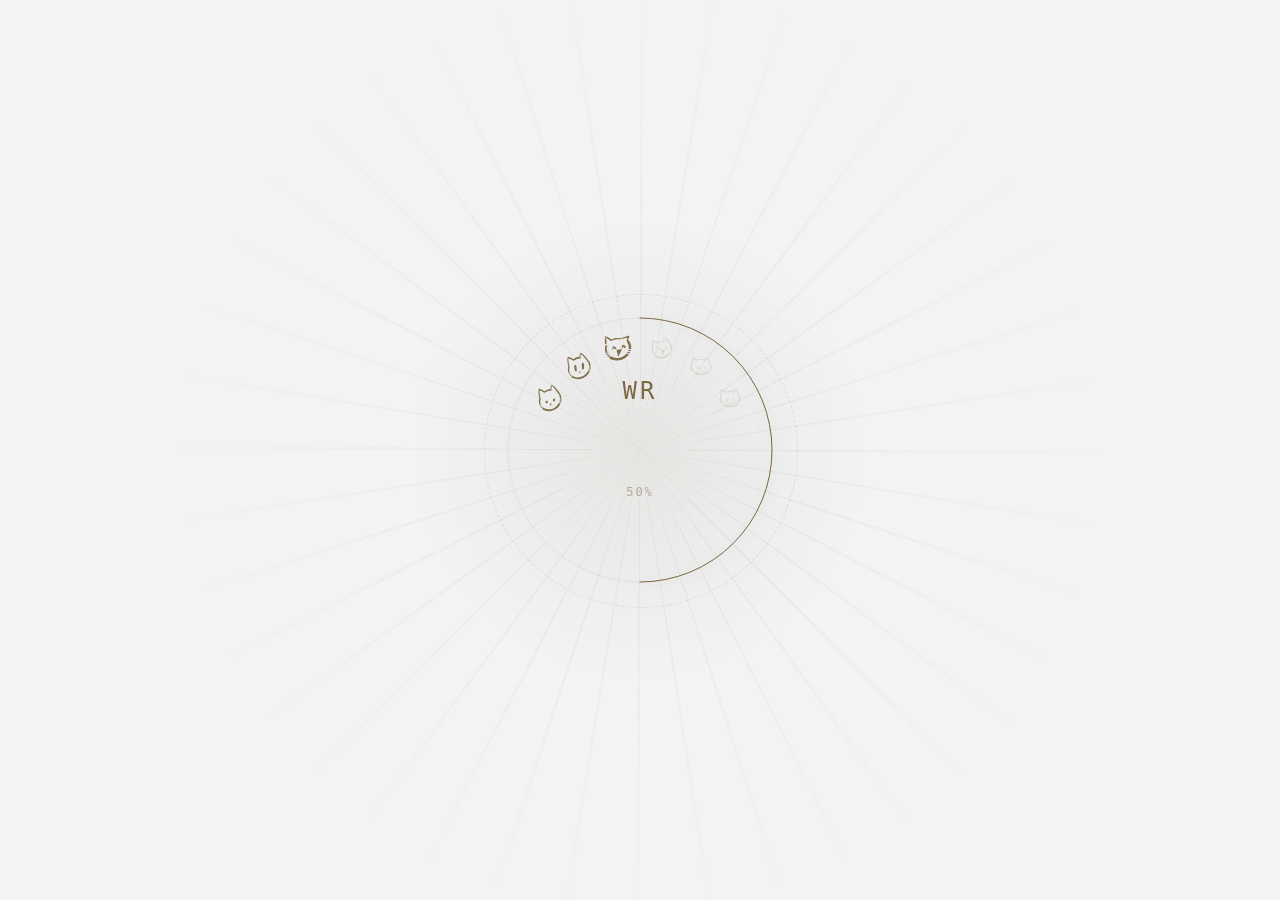
==== index.html @ 6a5df36d "fix(interact): rebuild the interaction zone around a claim, not a gimmick User verdict on v1: even a" ====
<!doctype html>
<html lang="zh-CN">
  <head>
    <meta charset="UTF-8" />
    <link rel="icon" type="image/svg+xml" href="/wr-portfolio/favicon.svg" />
    <meta name="viewport" content="width=device-width, initial-scale=1.0" />
    <title>王然 · 作品集｜把空间问题转译成能决策的信息</title>
    <meta name="description" content="王然，大连理工大学建筑学 2027 届。以建筑学训练为底，用数据、可视化与结构化表达，把复杂的空间与商业问题转译成能被决策、被验收的结论。含全国适老化设计竞赛铜奖、商圈业态分析与设计转译实践。" />
    <meta name="author" content="王然 Wang Ran" />
    <meta property="og:type" content="website" />
    <meta property="og:site_name" content="王然 · 作品集" />
    <meta property="og:title" content="王然 · 作品集｜把空间问题转译成能决策的信息" />
    <meta property="og:description" content="以建筑学训练为底，用数据与结构化表达，把复杂的空间与商业问题转译成能被决策、被验收的结论。" />
    <meta property="og:url" content="https://wr-create.github.io/wr-portfolio/" />
    <meta name="twitter:card" content="summary" />
    <meta name="theme-color" content="#0d0d0d" />
    <!-- 20260922 perf: self-hosted fonts, no third-party render-blocking request -->
    <link rel="stylesheet" href="/wr-portfolio/fonts/fonts.css" />
    <link rel="preload" href="/wr-portfolio/fonts/inter-latin.woff2" as="font" type="font/woff2" crossorigin />
    <link rel="preload" href="/wr-portfolio/fonts/jetbrains-mono-latin.woff2" as="font" type="font/woff2" crossorigin />
  <script>
    /* 20260923 theme: 首屏前定主题，避免浅色用户看到一闪的深色 */
    (function () {
      try {
        var t = localStorage.getItem("wr-theme");
        if (t !== "light" && t !== "dark") {
          t = (window.matchMedia && matchMedia("(prefers-color-scheme: light)").matches) ? "light" : "dark";
        }
        document.documentElement.dataset.theme = t;
      } catch (e) { document.documentElement.dataset.theme = "dark"; }
    })();
  </script>
  <style>
    /* ===== 20260923 加载页：六只手稿猫当加载动画（V3 上弧 + B 退场） ===== */
    #loading-cats { position: absolute; left: 50%; top: 50%; width: 0; height: 0; z-index: 2; pointer-events: none; }
    .ld-cat { position: absolute; width: 28px; height: 28px; color: var(--ld-accent); opacity: .15;
      transform: translate(-50%, -50%) scale(.8);
      transition: opacity .5s ease, transform .5s cubic-bezier(.22, 1, .36, 1); }
    .ld-cat svg { width: 100%; height: 100%; display: block; overflow: visible; }
    .ld-cat.lit { opacity: .95; transform: translate(-50%, -50%) scale(1); }
    /* B：Start 出现前六只先退场，避开「整列重新居中把 WR 抬进猫的位置」 */
    #loading-cats.out .ld-cat { opacity: 0; transform: translate(-50%, -50%) scale(.55) translateY(-8px); transition-duration: .42s; }
    @media (prefers-reduced-motion: reduce) {
      .ld-cat, #loading-cats.out .ld-cat { transition: opacity .2s linear; transform: translate(-50%, -50%); }
    }
    :root, [data-theme="dark"] { --ld-bg: #0d0d0d; --ld-accent: var(--ld-accent); --ld-a: 183,171,152; }
    [data-theme="light"] { --ld-bg: #f2f3f5; --ld-accent: #7d6a45; --ld-a: 125,106,69; }
    #loading-screen {
      position: fixed; top: 0; left: 0; width: 100%; height: 100%;
      background: var(--ld-bg); z-index: 999999;
      display: flex; align-items: center; justify-content: center;
      cursor: auto;
    }
    #loading-inner {
      position: relative; display: flex; flex-direction: column;
      align-items: center; justify-content: center;
    }
    #loading-ring {
      position: absolute; top: 50%; left: 50%;
      transform: translate(-50%, -50%); pointer-events: none;
    }
    #loading-logo {
      font-family: "JetBrains Mono", monospace;
      font-size: 1.5rem; font-weight: 500;
      color: var(--ld-accent); letter-spacing: 3px;
      margin-bottom: 80px;
    }
    #loading-percent {
      font-family: "JetBrains Mono", monospace;
      font-size: 0.75rem; color: rgba(var(--ld-a),0.5);
      letter-spacing: 2px; margin-bottom: 24px;
    }
    #loading-start {
      background: transparent; border: 1px solid rgba(var(--ld-a),0.3);
      color: var(--ld-accent); padding: 12px 40px; border-radius: 4px;
      font-size: 0.8rem; font-family: "JetBrains Mono", monospace;
      letter-spacing: 3px; cursor: pointer; text-transform: uppercase;
      transition: all 0.3s;
    }
    #loading-start:hover {
      background: rgba(var(--ld-a),0.1); border-color: var(--ld-accent);
    }
    /* ===== 20260923 光标：深色＝红外红点／浅色＝羽毛逗猫棒 ＋ 手稿猫猫头（四态） ===== */
    #custom-cursor, #custom-cursor-follower {
      position: fixed; left: 0; top: 0; width: 0; height: 0;
      pointer-events: none; will-change: transform; opacity: 0;
      transition: opacity .25s ease;
      --cur-color: #D8E0E8; --cur-glow: rgba(216, 224, 232, .5);
    }
    [data-theme="light"] #custom-cursor, [data-theme="light"] #custom-cursor-follower {
      --cur-color: #33383D; --cur-glow: rgba(255, 255, 255, .55);
    }
    #custom-cursor { z-index: 10000000; }
    #custom-cursor-follower { z-index: 9999999; }
    .cur-in { position: absolute; left: 0; top: 0; transition: transform .28s cubic-bezier(.22, 1, .36, 1); }
    #custom-cursor-follower .cur-in.hov { transform: scale(1.32); }
    #custom-cursor .cur-in.hov { transform: scale(1.12); }
    .cur-svg { display: block; overflow: visible; color: var(--cur-color);
      filter: drop-shadow(0 0 6px var(--cur-glow)); }
    #custom-cursor.on, #custom-cursor-follower.on { opacity: 1; }
    .cat-face .eyes-squint, .cat-face .eyes-blink, .cat-face .eyes-droop,
    .cat-face .m-happy, .cat-face .m-scrunch { display: none; }
    .cat-face .blush { stroke: none; }
    .cat-face.squint .eyes-open, .cat-face.blink .eyes-open,
    .cat-face.pout .eyes-open, .cat-face.droop .eyes-open { display: none; }
    .cat-face.squint .eyes-squint, .cat-face.squint .m-happy,
    .cat-face.blink .eyes-blink, .cat-face.blink .m-scrunch,
    .cat-face.pout .eyes-blink, .cat-face.pout .m-scrunch,
    .cat-face.droop .eyes-droop { display: block; }
    .cat-face.squint .m-idle, .cat-face.blink .m-idle, .cat-face.pout .m-idle { display: none; }
    .cat-face.twitch .headcont { animation: catTwitch .55s ease-in-out 2; transform-box: fill-box; transform-origin: 50% 88%; }
    @keyframes catTwitch { 0%, 100% { transform: rotate(0); } 30% { transform: rotate(-3.4deg); } 65% { transform: rotate(2.6deg); } }
    @media (hover: none) and (pointer: coarse) {
      #custom-cursor, #custom-cursor-follower { display: none; }
    }
    #loading-rays {
      position: absolute; inset: 0; pointer-events: none;
      background: repeating-conic-gradient(from 0deg at 50% 50%, rgba(var(--ld-a),0.08) 0deg 0.6deg, transparent 0.6deg 9deg);
      -webkit-mask: radial-gradient(circle at 50% 50%, #000 0%, transparent 60%);
      mask: radial-gradient(circle at 50% 50%, #000 0%, transparent 60%);
      animation: loadingSpin 90s linear infinite;
    }
    #loading-glow {
      position: absolute; top: 50%; left: 50%; width: 540px; height: 540px;
      transform: translate(-50%, -50%); border-radius: 50%; pointer-events: none;
      background: radial-gradient(circle, rgba(var(--ld-a),0.10) 0%, transparent 60%);
    }
    #loading-orbit {
      position: absolute; top: 50%; left: 50%; width: 312px; height: 312px;
      margin: -156px 0 0 -156px; border-radius: 50%; pointer-events: none;
      border: 1px dashed rgba(var(--ld-a),0.16);
      animation: loadingSpin 46s linear infinite reverse;
    }
    @keyframes loadingSpin { to { transform: rotate(360deg); } }
    #loading-inner { z-index: 1; }
    #loading-ring { filter: drop-shadow(0 0 6px rgba(var(--ld-a),0.25)); }
    #loading-logo { animation: logoBreath 3.2s ease-in-out infinite; }
    @keyframes logoBreath { 0%,100% { opacity: .8; } 50% { opacity: 1; } }
  /* JS 在才隐藏原生光标：脚本挂了不会出现「没有光标」的死状态 */
  @media (hover: hover) and (pointer: fine) {
    html.js-cursor, html.js-cursor * { cursor: none !important; }
  }
</style>
  <script type="module" crossorigin src="/wr-portfolio/assets/index-CxlbbmEG.js"></script>
  <link rel="stylesheet" crossorigin href="/wr-portfolio/assets/index-DuBsWMbT.css">
</head>
  <body>
        <div id="custom-cursor"><span class="cur-in"><svg class="cur-svg w-dot" viewBox="0 0 16 16" width="21" height="21" fill="none" aria-hidden="true"><g class="ln" fill="none" stroke="currentColor" stroke-width="1.6" stroke-linecap="round" stroke-linejoin="round"><circle cx="8" cy="8" r="4.8" fill="#FF2D2D" stroke="none" opacity="0.16"></circle><circle cx="8" cy="8" r="2.6" fill="#FF2D2D" stroke="none"></circle><circle cx="8" cy="8" r="1.1" fill="#FFD9D4" stroke="none"></circle></g></svg><svg class="cur-svg w-feather" viewBox="0 0 32 32" width="21" height="21" fill="none" aria-hidden="true"><g class="ln" fill="none" stroke="currentColor" stroke-width="1.6" stroke-linecap="round" stroke-linejoin="round"><path d="M4.2 4.2C9.6 5.4 13.8 9.8 12.6 15.4C7 14.8 3.2 9.8 4.2 4.2Z"></path><path d="M5.4 6L11 13.4"></path><path d="M12.2 15L27.5 29.5" stroke-width="2.1"></path></g></svg></span></div>
  <div id="custom-cursor-follower"><span class="cur-in"><svg class="cur-svg cat-face" viewBox="0 0 40 40" width="41" height="41" fill="none" aria-hidden="true"><g class="ln" fill="none" stroke="currentColor" stroke-width="1.6" stroke-linecap="round" stroke-linejoin="round"><g class="headcont"><g transform="translate(20 20) scale(1.16) translate(-20 -20)"><g class="hd" stroke-width="2.3" stroke-linecap="butt"><path d="M4.64 23.34C3.62 17.60 3.72 12.90 4.55 8.70L5.15 8.35C7.70 9.90 10.00 11.40 11.75 12.55C14.30 10.60 17.00 9.20 19.55 8.55L21.55 4.25C25.60 5.80 30.20 8.60 32.55 12.45C34.20 14.30 35.20 16.50 34.80 18.71"></path><path d="M33.72 28.48A15.4 13.4 0 0 1 8.18 31.02"></path><g stroke-width="2.5"><path d="M36.00 20.18A16.2 14.2 0 0 1 36.14 23.64"></path><path d="M35.90 25.11A16.2 14.2 0 0 1 35.22 27.26"></path><path d="M6.56 30.35A16.2 14.2 0 0 1 5.23 28.18"></path><path d="M4.60 26.79A16.2 14.2 0 0 1 3.96 24.38"></path></g></g><g class="blush" fill="#F7BDB5" opacity=".8"><ellipse cx="12.00" cy="25.80" rx="2.10" ry="1.20" transform="rotate(-10 12 25.8)"></ellipse><ellipse cx="28.40" cy="22.50" rx="2.10" ry="1.20" transform="rotate(-10 28.4 22.5)"></ellipse></g><g class="m-idle" fill="currentColor" stroke="none"><path d="M19.50 26.10L21.70 26.60L20.30 29.50Z"></path></g><g class="m-happy" fill="currentColor" stroke="none"><path d="M17.90 22.90L24.50 24.20L20.90 31.50Z"></path></g><g class="m-scrunch" fill="none" stroke="currentColor" stroke-width="1.7" stroke-linecap="round"><path stroke-width="1.9" d="M16.70 26.00C15.90 29.40 17.60 31.40 19.30 30.60C20.20 30.20 20.60 29.00 20.80 27.60C21.00 29.00 21.40 30.20 22.30 30.60C24.00 31.40 25.70 29.40 24.90 26.00"></path></g><g class="eyes xb"><g class="eyes-open" fill="currentColor" stroke="none"><g transform="translate(14.6 22.0) rotate(-6)"><rect x="-1.60" y="-4.6" width="3.2" height="9.2" rx="1.6"></rect></g><g transform="translate(25.0 19.3) rotate(5)"><rect x="-1.58" y="-4.7" width="3.16" height="9.4" rx="1.58"></rect></g></g><g class="eyes-squint" fill="none" stroke="currentColor" stroke-width="2.3" stroke-linecap="round" stroke-linejoin="round"><path d="M13.30 22.60L15.50 19.20L17.70 22.60"></path><path d="M24.60 20.80L26.80 17.40L29.00 20.80"></path></g><g class="eyes-blink" fill="none" stroke="currentColor" stroke-width="2.1" stroke-linecap="round" stroke-linejoin="round"><path d="M13.90 21.70L17.50 23.90L13.80 26.10"></path><path d="M27.60 21.00L24.00 23.20L27.70 25.40"></path></g><g class="eyes-droop" fill="currentColor" stroke="none"><g transform="translate(14.7 24.6) rotate(-10)"><path d="M-1.65 -1.95H1.65V0.10A1.65 1.85 0 0 1 -1.65 0.10Z"></path></g><g transform="translate(25.1 21.9) rotate(-10)"><path d="M-1.65 -1.95H1.65V0.10A1.65 1.85 0 0 1 -1.65 0.10Z"></path></g></g></g></g></g></g></svg></span></div>

<div id="loading-screen">
  <div id="loading-rays"></div>
  <div id="loading-glow"></div>
  <div id="loading-orbit"></div>
    <div id="loading-inner">
      <svg width="0" height="0" style="position:absolute" aria-hidden="true"><symbol id="ldcat1" viewBox="0 0 40 40"><g transform="translate(1.154 -1.069) scale(0.09261)"><g transform="translate(0,456.000000) scale(0.1,-0.1)" fill="currentColor" stroke="none"><path d="M2278 4285 c-90 -61 -137 -222 -141 -482 l-2 -118 -40 -3 c-71 -5 -256 -43 -339 -69 -206 -64 -367 -137 -533 -242 l-52 -33 -93 55 c-184 109 -566 283 -665 303 -74 15 -133 -60 -154 -196 -14 -92 -6 -416 15 -605 24 -204 89 -537 116 -584 4 -9 0 -38 -11 -70 -75 -218 -86 -510 -29 -776 23 -105 80 -275 92 -275 4 0 33 19 62 43 30 23 64 49 76 57 l22 16 -20 66 c-74 239 -79 480 -16 726 l27 104 -27 86 c-77 253 -135 627 -143 922 -5 185 -4 207 11 219 15 13 23 12 60 -7 32 -15 55 -19 84 -15 34 5 55 -1 116 -30 85 -40 326 -178 435 -249 42 -28 78 -45 85 -40 7 4 41 28 77 53 209 151 573 273 877 294 56 4 105 11 107 15 3 5 0 79 -6 165 -18 254 13 506 63 505 39 -1 150 -99 320 -280 187 -199 361 -429 464 -615 21 -38 66 -99 99 -135 192 -206 322 -495 357 -797 11 -96 13 -103 32 -97 11 4 63 9 115 13 l96 6 -3 45 c-10 144 -98 442 -178 603 -82 163 -131 233 -425 607 -324 411 -584 675 -779 790 -89 53 -107 56 -152 25z"/> <path d="M2685 2171 c-66 -26 -142 -56 -168 -65 l-49 -18 7 -47 c14 -99 46 -205 71 -239 28 -36 77 -62 116 -62 35 0 85 35 104 72 31 59 54 171 61 291 5 97 4 117 -8 117 -8 -1 -68 -23 -134 -49z"/> <path d="M3625 2091 l-50 -6 -11 -70 c-6 -38 -14 -85 -18 -102 l-8 -33 49 -1 c26 0 84 -6 128 -13 44 -8 83 -11 87 -7 11 10 30 145 26 193 l-3 43 -75 1 c-41 1 -97 -2 -125 -5z"/> <path d="M1552 1846 c-51 -19 -122 -42 -157 -51 -46 -13 -65 -23 -65 -34 1 -30 48 -177 74 -228 66 -131 212 -120 271 19 27 66 15 321 -15 325 -8 1 -57 -13 -108 -31z"/> <path d="M3480 1704 c-14 -38 -26 -72 -28 -75 -2 -4 14 -10 35 -14 21 -4 80 -20 132 -37 52 -16 97 -26 102 -21 13 13 49 123 49 149 0 20 -9 24 -67 38 -38 8 -97 18 -133 22 l-65 6 -25 -68z"/> <path d="M3369 1463 c-114 -203 -291 -411 -468 -552 -218 -174 -456 -289 -716 -347 -154 -35 -418 -44 -566 -19 -200 33 -407 116 -556 222 -36 26 -68 42 -73 37 -23 -25 -140 -199 -140 -208 1 -19 117 -96 233 -156 276 -142 607 -208 920 -182 387 33 736 167 1049 403 120 91 332 307 420 429 68 94 198 312 198 333 0 4 -6 9 -12 12 -7 2 -64 22 -126 44 -63 23 -117 41 -122 41 -5 0 -23 -26 -41 -57z"/> <path d="M2155 1449 c-38 -16 -89 -34 -112 -40 -49 -13 -51 -19 -22 -60 27 -39 82 -159 109 -241 12 -38 25 -68 28 -68 4 0 29 87 55 193 66 263 64 247 36 246 -13 -1 -55 -14 -94 -30z"/> <path d="M559 1144 c-41 -31 -75 -58 -77 -59 -4 -4 53 -115 72 -140 14 -19 18 -17 94 59 l80 78 -37 59 c-20 32 -41 58 -47 59 -7 0 -45 -25 -85 -56z"/> <path d="M717 902 l-88 -89 39 -49 c67 -85 61 -86 135 13 102 138 98 126 52 173 -21 22 -42 40 -45 40 -3 0 -45 -40 -93 -88z"/></g></g></symbol><symbol id="ldcat2" viewBox="0 0 40 40"><g transform="translate(1.060 -0.993) scale(0.09330)"><g transform="translate(0,452.000000) scale(0.1,-0.1)" fill="currentColor" stroke="none"><path d="M2270 4258 c-78 -52 -129 -217 -137 -439 l-5 -137 -57 -6 c-306 -36 -720 -197 -868 -338 l-32 -31 -80 52 c-109 70 -309 169 -471 234 -223 89 -248 91 -307 24 -58 -67 -68 -117 -67 -347 1 -290 42 -612 115 -909 17 -69 29 -136 26 -150 -3 -14 -17 -80 -33 -146 -58 -253 -28 -619 68 -834 l23 -51 76 60 77 60 -24 80 c-36 127 -47 225 -42 398 4 123 11 181 31 268 26 106 26 114 11 155 -79 223 -183 918 -173 1154 4 85 7 88 64 49 32 -21 42 -24 66 -15 22 7 40 6 71 -5 51 -18 300 -152 466 -251 68 -40 126 -73 128 -73 2 0 52 32 111 71 257 169 528 263 842 292 148 13 144 9 129 159 -14 145 -6 402 15 451 31 71 53 65 199 -61 218 -188 498 -514 701 -817 33 -49 81 -117 107 -150 96 -123 151 -221 200 -360 42 -119 67 -229 79 -349 5 -54 11 -100 13 -101 2 -2 54 -1 116 2 l112 6 0 31 c0 110 -80 420 -154 593 -105 250 -490 741 -862 1103 -146 141 -258 232 -372 299 -90 54 -118 59 -162 29z"/> <path d="M2555 2770 c-30 -12 -72 -60 -89 -102 -10 -23 -16 -67 -16 -115 0 -108 47 -660 59 -703 27 -90 126 -133 209 -91 50 25 48 22 75 118 20 70 22 100 21 283 -1 318 -32 499 -97 568 -44 47 -109 64 -162 42z"/> <path d="M1405 2446 c-75 -34 -98 -87 -96 -228 0 -104 30 -408 52 -533 14 -84 73 -207 109 -228 66 -39 152 -10 192 65 19 37 22 57 21 149 -2 122 -38 489 -59 598 -17 92 -51 146 -107 172 -49 22 -71 23 -112 5z"/> <path d="M3594 2073 c-15 -10 -48 -183 -37 -193 4 -4 53 -12 108 -19 55 -6 110 -14 122 -17 19 -5 23 -1 29 33 4 21 8 74 8 118 l1 80 -110 3 c-60 1 -115 -1 -121 -5z"/> <path d="M3505 1748 c-2 -7 -15 -43 -29 -80 l-25 -67 32 -7 c18 -4 77 -22 132 -40 55 -19 103 -30 108 -25 10 10 57 147 57 167 0 15 -45 29 -163 50 -100 17 -107 17 -112 2z"/> <path d="M3376 1453 c-24 -51 -114 -188 -160 -243 -229 -276 -543 -495 -866 -604 -190 -64 -299 -81 -520 -81 -168 0 -209 3 -300 23 -176 40 -328 105 -462 198 -43 30 -81 54 -85 54 -4 0 -20 -19 -35 -43 -15 -23 -47 -69 -72 -102 l-45 -60 22 -23 c32 -34 147 -104 257 -156 436 -206 981 -217 1460 -29 354 139 665 375 894 680 84 112 185 274 200 320 5 17 -9 24 -121 61 -71 23 -133 42 -139 42 -6 0 -18 -17 -28 -37z"/> <path d="M2135 1439 c-60 -21 -111 -39 -113 -39 -2 0 13 -28 32 -62 19 -35 49 -105 66 -155 18 -51 36 -93 41 -93 9 0 21 40 44 150 9 41 25 105 35 141 21 70 25 100 13 98 -5 -1 -57 -19 -118 -40z"/> <path d="M567 1143 c-38 -30 -71 -61 -74 -68 -5 -14 54 -135 66 -135 4 0 40 33 80 74 l74 74 -32 56 c-18 31 -36 56 -39 55 -4 0 -38 -25 -75 -56z"/> <path d="M708 904 l-88 -87 29 -36 c46 -57 80 -86 90 -75 43 44 139 189 133 199 -8 14 -70 85 -74 85 -2 0 -42 -39 -90 -86z"/></g></g></symbol><symbol id="ldcat3" viewBox="0 0 40 40"><g transform="translate(-1.417 -0.509) scale(0.10682)"><g transform="translate(0,382.000000) scale(0.1,-0.1)" fill="currentColor" stroke="none"><path d="M3420 3553 c-8 -3 -79 -29 -157 -59 -243 -93 -564 -191 -713 -218 -180 -33 -592 -70 -655 -59 -147 25 -542 -65 -732 -167 -55 -29 -73 -35 -73 -24 0 44 -186 193 -360 288 -109 59 -329 156 -370 162 -34 6 -43 3 -70 -24 -64 -65 -35 -106 163 -228 247 -152 399 -254 501 -337 l98 -81 32 18 c176 104 362 166 610 206 148 23 358 40 516 40 189 0 216 8 205 61 -6 25 -3 29 21 35 15 4 68 0 118 -9 l90 -16 145 30 c80 17 206 46 280 65 105 27 140 33 158 25 39 -18 38 -52 -2 -143 -70 -157 -72 -164 -51 -187 11 -12 25 -21 33 -21 9 0 7 -7 -8 -22 -49 -53 -44 -80 36 -207 99 -156 178 -372 206 -562 11 -80 8 -300 -6 -346 l-7 -22 158 6 c88 3 160 7 162 8 10 8 22 140 22 245 0 147 -17 265 -60 410 -73 245 -239 511 -338 541 l-37 11 46 96 c59 123 127 318 135 385 5 42 3 56 -12 74 -20 23 -59 36 -84 26z"/> <path d="M308 3233 c-44 -50 -61 -206 -56 -491 4 -195 7 -234 24 -277 14 -35 28 -54 49 -64 43 -21 92 8 125 74 29 59 30 125 5 423 -18 205 -28 269 -49 311 -23 44 -70 55 -98 24z"/> <path d="M2624 2324 c-28 -41 -154 -381 -154 -413 0 -20 8 -35 22 -45 56 -40 87 -5 162 178 l16 39 99 -96 c93 -90 150 -126 159 -99 11 34 69 96 112 120 27 15 50 32 50 39 0 20 -121 121 -256 214 -144 99 -180 110 -210 63z"/> <path d="M396 2289 c-37 -29 -83 -124 -108 -227 -32 -126 -32 -389 0 -550 23 -115 85 -319 102 -336 6 -6 16 -4 27 6 10 9 52 34 93 56 119 65 114 56 80 134 -36 83 -65 187 -85 302 -20 116 -20 359 0 463 18 91 13 125 -22 153 -33 25 -54 25 -87 -1z"/> <path d="M1381 2118 c-26 -27 -174 -375 -166 -388 3 -5 26 -22 51 -36 34 -20 48 -24 58 -15 8 6 33 57 57 112 24 56 50 104 56 106 7 3 50 -29 94 -71 83 -78 118 -102 154 -106 39 -4 54 0 84 26 40 33 41 71 4 116 -42 50 -159 160 -238 222 -79 63 -119 72 -154 34z"/> <path d="M2290 1743 c-181 -28 -457 -106 -487 -136 -12 -11 -11 -20 5 -58 31 -73 99 -307 158 -548 30 -124 61 -232 68 -239 20 -20 35 5 126 203 75 164 223 463 332 673 42 81 42 83 24 98 -19 13 -158 18 -226 7z"/> <path d="M3383 1593 c-48 -110 -50 -101 20 -107 34 -3 110 -8 168 -12 l106 -6 21 69 c37 119 50 108 -131 111 l-158 3 -26 -58z"/> <path d="M3246 1321 c-41 -67 -42 -71 -20 -71 9 0 76 -20 150 -45 73 -25 137 -45 142 -45 11 0 94 144 96 167 1 15 -19 20 -149 35 -82 9 -157 17 -166 17 -9 1 -32 -24 -53 -58z"/> <path d="M554 1139 c-66 -39 -120 -72 -122 -74 -5 -5 54 -117 74 -143 l19 -23 103 85 c56 47 109 89 118 94 14 8 10 18 -29 70 l-45 61 -118 -70z"/> <path d="M3030 1047 c-143 -139 -269 -230 -425 -306 -183 -89 -316 -130 -534 -166 -195 -32 -525 10 -738 94 -72 28 -220 103 -266 135 -21 15 -42 28 -46 29 -4 1 -31 -27 -61 -63 -29 -36 -78 -91 -108 -122 -65 -67 -66 -65 43 -138 182 -123 421 -212 686 -255 523 -84 1084 69 1520 416 124 98 365 357 348 373 -2 2 -35 15 -74 29 -38 14 -105 39 -148 56 -43 17 -79 31 -80 31 -1 0 -54 -51 -117 -113z"/> <path d="M713 897 c-67 -56 -122 -105 -122 -109 -1 -4 21 -30 48 -60 57 -62 40 -70 183 84 l101 109 -38 39 c-22 22 -42 40 -45 40 -3 0 -60 -46 -127 -103z"/></g></g></symbol><symbol id="ldcat4" viewBox="0 0 40 40"><g transform="translate(-1.033 -1.345) scale(0.10387)"><g transform="translate(0,412.000000) scale(0.1,-0.1)" fill="currentColor" stroke="none"><path d="M2514 3836 c-48 -48 -47 -85 6 -121 85 -59 364 -362 519 -565 84 -109 117 -140 149 -140 46 0 112 50 126 96 16 51 -82 221 -212 370 -119 137 -328 308 -451 370 -67 33 -96 31 -137 -10z"/> <path d="M2349 3725 c-50 -27 -76 -122 -86 -306 l-6 -127 -106 -7 c-237 -15 -479 -55 -670 -110 -118 -34 -266 -96 -320 -134 -39 -28 -47 -26 -54 8 -18 90 -269 256 -567 374 -156 62 -187 67 -228 32 -42 -35 -43 -73 -3 -111 16 -15 103 -69 192 -121 205 -118 334 -204 424 -283 39 -34 82 -64 96 -67 15 -3 32 -16 38 -29 15 -34 37 -30 128 21 103 58 214 99 388 140 218 53 327 66 585 72 l234 6 28 28 c22 21 28 37 28 69 0 37 -2 42 -20 37 -25 -6 -25 -17 5 205 29 203 27 257 -10 294 -27 27 -40 29 -76 9z"/> <path d="M343 3245 c-56 -39 -78 -198 -70 -500 6 -229 15 -280 57 -325 31 -34 57 -37 100 -15 75 39 83 116 50 475 -25 270 -34 316 -70 352 -33 32 -38 33 -67 13z"/> <path d="M3305 2995 c-85 -46 -132 -109 -119 -162 4 -15 33 -73 65 -128 121 -208 191 -417 209 -621 9 -97 3 -237 -12 -304 -3 -16 3 -16 221 -1 94 6 95 6 104 36 5 17 10 116 10 220 1 161 -2 206 -22 295 -43 201 -117 377 -216 516 -46 63 -139 154 -159 154 -6 0 -20 3 -31 5 -11 3 -33 -2 -50 -10z"/> <path d="M2661 2334 c-21 -27 -78 -167 -133 -326 -32 -96 -32 -97 -13 -118 13 -14 28 -20 49 -18 36 4 61 36 101 135 16 37 32 72 37 78 5 5 43 -26 96 -77 48 -48 100 -94 117 -102 l29 -15 49 55 c27 30 67 64 88 75 22 10 39 23 39 27 0 43 -355 312 -412 312 -17 0 -34 -10 -47 -26z"/> <path d="M424 2286 c-38 -31 -89 -140 -111 -238 -20 -91 -22 -339 -4 -453 17 -111 57 -264 88 -343 14 -37 28 -69 29 -71 2 -2 53 25 113 59 l111 62 -25 48 c-31 61 -69 192 -91 313 -23 122 -23 392 -1 496 17 82 12 109 -25 135 -31 22 -48 20 -84 -8z"/> <path d="M1431 2153 c-17 -18 -49 -85 -88 -188 -83 -218 -82 -208 -40 -234 19 -11 41 -21 50 -21 23 0 52 42 87 128 18 42 36 81 41 86 5 6 44 -24 97 -77 119 -116 168 -133 223 -78 20 21 29 39 29 62 0 30 -16 49 -139 171 -133 131 -190 178 -219 178 -8 0 -26 -12 -41 -27z"/> <path d="M2295 1754 c-114 -19 -339 -77 -410 -106 -38 -15 -59 -29 -58 -38 1 -8 17 -59 37 -112 52 -144 122 -390 156 -554 33 -161 44 -191 64 -175 7 6 39 66 71 133 33 68 137 278 232 468 95 190 173 353 173 363 0 9 -9 21 -19 27 -26 14 -148 11 -246 -6z"/> <path d="M3502 1661 l-84 -6 -30 -78 c-16 -43 -28 -80 -26 -81 6 -6 321 -25 328 -21 8 5 48 130 52 165 3 25 2 25 -77 26 -44 0 -118 -2 -163 -5z"/> <path d="M3267 1338 c-18 -29 -36 -58 -40 -65 -6 -9 39 -27 150 -63 l158 -50 17 22 c22 29 91 158 86 163 -4 4 -292 45 -318 45 -12 0 -31 -19 -53 -52z"/> <path d="M577 1134 c-59 -36 -107 -71 -107 -78 0 -16 74 -139 86 -143 13 -4 219 170 219 185 0 16 -67 101 -80 102 -6 0 -59 -30 -118 -66z"/> <path d="M3047 1055 c-223 -216 -504 -364 -828 -437 -92 -20 -130 -23 -319 -23 -183 1 -230 4 -312 22 -173 39 -342 105 -477 188 -32 19 -61 35 -63 35 -3 0 -34 -35 -69 -77 -35 -43 -84 -100 -109 -126 l-44 -49 24 -19 c109 -86 320 -188 503 -243 184 -56 286 -70 507 -70 218 0 345 16 526 63 367 97 672 273 920 532 75 78 160 187 152 194 -2 2 -65 26 -139 54 -73 27 -141 51 -149 54 -10 4 -52 -29 -123 -98z"/> <path d="M746 901 c-61 -54 -112 -103 -113 -108 -6 -18 82 -107 99 -100 17 6 196 203 205 225 5 11 -62 81 -77 81 -3 0 -54 -44 -114 -98z"/></g></g></symbol><symbol id="ldcat5" viewBox="0 0 40 40"><g transform="translate(-1.801 0.281) scale(0.12248)"><g transform="translate(0,319.000000) scale(0.1,-0.1)" fill="currentColor" stroke="none"><path d="M2571 2872 c-20 -21 -74 -112 -120 -202 -46 -91 -87 -165 -90 -165 -3 1 -42 13 -86 27 -166 54 -221 61 -485 62 -274 0 -391 -16 -555 -75 l-84 -30 -38 42 c-79 87 -265 221 -412 294 -48 25 -97 45 -108 45 -34 0 -71 -37 -87 -88 -34 -103 -106 -602 -106 -733 0 -44 -8 -74 -39 -140 -174 -372 -143 -770 83 -1062 14 -18 16 -17 57 9 23 14 73 41 110 59 l68 33 -40 56 c-122 170 -181 411 -159 647 6 61 19 157 30 212 10 56 26 165 35 242 25 227 65 487 78 514 7 13 17 26 23 28 24 8 222 -138 413 -304 87 -76 124 -90 152 -57 10 12 10 22 1 46 -6 17 -9 35 -6 39 8 14 189 68 279 84 149 26 287 29 413 10 175 -26 341 -71 465 -128 82 -37 80 -38 135 89 56 127 131 274 140 274 17 0 110 -157 198 -335 72 -144 110 -237 159 -386 87 -266 108 -370 109 -539 0 -145 -11 -209 -61 -328 -14 -34 -24 -64 -22 -66 2 -2 40 -10 84 -19 44 -8 87 -18 95 -21 29 -12 89 134 111 268 15 99 7 268 -20 368 -25 96 -76 214 -146 338 -29 52 -72 149 -95 215 -145 411 -325 715 -425 715 -10 0 -34 -17 -54 -38z"/> <path d="M2394 1536 c-100 -53 -235 -148 -246 -172 -24 -53 -8 -68 163 -152 l160 -78 45 45 c45 45 45 46 25 62 -16 13 -165 79 -245 108 -21 8 -31 -1 132 112 78 54 91 71 72 94 -18 22 -38 18 -106 -19z"/> <path d="M1193 1503 c-17 -6 -16 -48 1 -62 15 -12 162 -86 205 -102 24 -10 23 -11 -32 -44 -31 -19 -91 -57 -132 -85 l-75 -51 37 -49 c21 -28 40 -50 43 -50 3 0 70 44 150 98 159 107 184 136 159 180 -21 38 -53 57 -191 117 -126 54 -141 58 -165 48z"/> <path d="M2205 1130 c-3 -5 8 -21 24 -36 66 -59 90 -164 52 -234 -27 -51 -74 -75 -146 -75 -107 1 -180 63 -192 164 -7 59 -23 87 -46 78 -13 -5 -15 -16 -10 -59 17 -171 -192 -284 -317 -172 -30 27 -42 47 -51 89 -11 49 -10 61 10 117 12 35 24 71 28 81 10 31 -34 20 -60 -15 -82 -111 -55 -273 58 -343 43 -26 57 -30 124 -30 55 0 87 5 114 19 42 21 97 69 115 101 10 19 11 19 32 -8 12 -15 44 -39 72 -53 99 -50 198 -41 270 24 91 82 103 202 31 300 -34 46 -94 75 -108 52z"/> <path d="M2936 928 c-15 -21 -15 -23 11 -36 44 -24 163 -61 176 -56 7 2 21 18 30 34 l18 29 -38 10 c-108 28 -162 41 -171 41 -6 0 -18 -10 -26 -22z"/> <path d="M620 814 c-58 -31 -107 -58 -110 -61 -2 -2 15 -22 37 -45 l41 -41 96 78 c53 42 96 81 96 85 0 10 -35 40 -46 40 -5 0 -56 -26 -114 -56z"/> <path d="M2824 803 c-196 -162 -444 -265 -744 -309 -156 -22 -472 -15 -608 14 -188 41 -420 133 -546 217 l-55 36 -93 -82 c-51 -45 -94 -85 -96 -89 -5 -13 186 -136 272 -175 263 -120 533 -175 858 -175 382 0 700 89 979 275 87 58 259 207 259 224 0 4 -44 25 -98 47 l-98 41 -30 -24z"/></g></g></symbol><symbol id="ldcat6" viewBox="0 0 40 40"><g transform="translate(-1.810 0.463) scale(0.12288)"><g transform="translate(0,318.000000) scale(0.1,-0.1)" fill="currentColor" stroke="none"><path d="M2548 2897 c-34 -34 -122 -189 -177 -311 -25 -56 -34 -67 -48 -61 -42 16 -186 55 -239 64 -40 7 -145 8 -329 1 -288 -9 -383 -23 -533 -75 l-73 -26 -76 71 c-93 86 -211 166 -351 237 -139 69 -188 69 -217 -1 -14 -32 -65 -314 -85 -461 -5 -44 -14 -143 -19 -221 -9 -128 -13 -147 -45 -220 -139 -317 -137 -611 8 -909 78 -159 68 -155 202 -84 l112 60 -46 67 c-135 200 -178 435 -134 723 12 73 26 195 32 269 13 153 55 478 73 560 8 36 18 56 29 58 21 4 241 -144 353 -238 131 -110 145 -120 171 -120 22 0 54 23 54 40 0 5 -7 16 -17 25 -21 21 -15 25 89 60 120 39 295 66 443 67 164 2 304 -24 505 -93 80 -28 156 -51 169 -52 21 -2 29 11 80 133 69 164 112 245 129 245 37 0 264 -426 336 -630 42 -120 108 -353 127 -450 32 -163 13 -367 -47 -504 -14 -30 -22 -56 -19 -59 2 -3 48 -17 101 -33 114 -33 108 -37 148 81 95 274 70 526 -81 810 -99 185 -122 233 -159 335 -49 131 -170 384 -236 493 -64 106 -137 182 -172 182 -15 0 -38 -13 -58 -33z"/> <path d="M2396 1569 c-78 -41 -246 -160 -262 -184 -30 -46 -7 -73 101 -115 33 -13 97 -43 143 -67 l83 -45 21 27 c12 15 34 35 50 45 l29 17 -25 16 c-32 21 -205 93 -245 102 -17 3 -29 11 -26 16 3 5 53 41 110 80 103 70 120 90 93 117 -17 17 -27 15 -72 -9z"/> <path d="M1169 1509 c-16 -31 16 -58 136 -113 55 -25 101 -49 102 -53 1 -4 -46 -37 -106 -72 -59 -35 -119 -72 -132 -81 l-23 -18 36 -40 c19 -21 37 -45 40 -53 3 -10 42 11 134 71 165 109 204 144 204 181 0 50 -42 78 -234 158 -112 47 -140 50 -157 20z"/> <path d="M2184 1145 c-4 -9 6 -25 25 -41 67 -56 91 -164 55 -240 -38 -79 -156 -104 -247 -51 -52 31 -74 64 -82 128 -11 79 -15 89 -34 89 -16 0 -19 -10 -23 -73 -3 -60 -8 -82 -31 -116 -80 -121 -250 -119 -315 4 -20 39 -19 138 3 193 20 48 16 57 -18 48 -38 -9 -71 -95 -64 -168 13 -147 122 -241 261 -224 77 9 130 46 193 135 2 3 20 -12 41 -32 75 -73 176 -89 276 -44 78 36 110 87 114 181 3 63 0 77 -25 126 -40 75 -114 124 -129 85z"/> <path d="M2921 929 c-13 -17 -22 -31 -20 -33 2 -2 42 -16 89 -31 47 -15 90 -30 97 -32 14 -5 63 43 63 62 0 11 -168 66 -195 64 -6 0 -21 -14 -34 -30z"/> <path d="M705 866 c-11 -7 -57 -32 -102 -56 -46 -23 -83 -45 -83 -49 0 -13 62 -81 73 -81 14 0 81 52 149 116 l49 45 -23 19 c-28 23 -38 24 -63 6z"/> <path d="M2740 754 c-147 -110 -351 -198 -570 -246 -92 -20 -133 -22 -335 -22 -179 0 -251 4 -325 18 -196 36 -449 136 -585 229 l-50 35 -60 -57 c-33 -31 -76 -69 -95 -85 l-34 -28 34 -29 c42 -34 175 -117 245 -152 125 -62 333 -126 515 -159 120 -21 549 -18 675 6 324 60 595 195 820 408 l67 63 -104 43 c-56 23 -105 42 -108 41 -3 0 -43 -29 -90 -65z"/></g></g></symbol></svg>
      <div id="loading-cats" aria-hidden="true"><span class="ld-cat" style="left:-90.1px;top:-52px"><svg viewBox="0 0 40 40"><use href="#ldcat1"/></svg></span><span class="ld-cat" style="left:-61.1px;top:-84.1px"><svg viewBox="0 0 40 40"><use href="#ldcat2"/></svg></span><span class="ld-cat" style="left:-21.6px;top:-101.7px"><svg viewBox="0 0 40 40"><use href="#ldcat3"/></svg></span><span class="ld-cat" style="left:21.6px;top:-101.7px"><svg viewBox="0 0 40 40"><use href="#ldcat4"/></svg></span><span class="ld-cat" style="left:61.1px;top:-84.1px"><svg viewBox="0 0 40 40"><use href="#ldcat5"/></svg></span><span class="ld-cat" style="left:90.1px;top:-52px"><svg viewBox="0 0 40 40"><use href="#ldcat6"/></svg></span></div>
      <svg width="270" height="270" viewBox="0 0 270 270" fill="none" id="loading-ring">
        <circle cx="135" cy="135" r="132" stroke="rgba(var(--ld-a),0.1)" stroke-width="1" />
        <circle id="loading-circle" cx="135" cy="135" r="132" stroke="var(--ld-accent)" stroke-width="1" stroke-linecap="round" fill="none" />
      </svg>
      <div id="loading-logo">WR</div>
      <span id="loading-percent">0%</span>
      <button id="loading-start" style="display:none">Start</button>
    </div>
  </div>

  <div id="root" style="opacity:0"></div>
    <script>
    (function() {
      var circle = document.getElementById("loading-circle");
      var percent = document.getElementById("loading-percent");
      var startBtn = document.getElementById("loading-start");
      var screen = document.getElementById("loading-screen");
      var root = document.getElementById("root");
      var c = 2 * Math.PI * 132;
      circle.style.strokeDasharray = c;
      circle.style.strokeDashoffset = c;
      circle.style.transform = "rotate(-90deg)";
      circle.style.transformOrigin = "center";
      circle.style.transition = "stroke-dashoffset 0.1s linear";
      var catLayer = document.getElementById("loading-cats");
      var catEls = catLayer ? [].slice.call(catLayer.querySelectorAll(".ld-cat")) : [];
      var p = 0;
      var timer = setInterval(function() {
        p = Math.min(p + 5, 100);
        percent.textContent = p + "%";
        circle.style.strokeDashoffset = c - (p / 100) * c;
        for (var k = 0; k < catEls.length; k++) {
          catEls[k].classList.toggle("lit", p >= (k + 1) * 100 / catEls.length);
        }
        if (p >= 100) {
          clearInterval(timer);
          if (catLayer) catLayer.classList.add("out");
          setTimeout(function() { startBtn.style.display = ""; }, 460);
        }
      }, 100);
      startBtn.addEventListener("click", function() {
        screen.style.opacity = "0";
        screen.style.transition = "opacity 0.8s ease";
        setTimeout(function() {
          screen.style.display = "none";
          root.style.opacity = "1";
          root.style.transition = "opacity 0.8s ease";
        }, 800);
      });
    })();
      /* ===== 20260923 光标逻辑：红点／羽毛按主题切换，猫头四态＋扑点叼红点 ===== */
      var rootEl = document.documentElement;
      rootEl.classList.add("js-cursor");
      var wandEl = document.getElementById("custom-cursor");
      var catEl = document.getElementById("custom-cursor-follower");
      if (wandEl && catEl) {
        var wandIn = wandEl.firstElementChild, catIn = catEl.firstElementChild;
        var catSvg = catIn.querySelector("svg");
        var wDot = wandIn.querySelector(".w-dot"), wFeather = wandIn.querySelector(".w-feather");
        var eyesG = catSvg.querySelector(".eyes");
        var WAND_PX = 21, CAT_PX = 41;
        var LERP_W = 0.2, LERP_C = 0.04, LERP_POUNCE = 0.16;
        var HOT = { dot: [8, 8, 16], feather: [4.2, 4.2, 32] };
        var CAT_HOT = [20, 20, 40], MOUTH = [20.93, 29.74];
        var REDUCED = window.matchMedia && matchMedia("(prefers-reduced-motion: reduce)").matches;
        if (REDUCED) { LERP_W = 1; LERP_C = 1; LERP_POUNCE = 1; }
        catSvg.style.transformOrigin = "50% 50%";
        /* 猫头也要按热点对齐：svg 左上角要挪到 -hot×缩放，否则整只猫偏右下半个身子 */
        catIn.style.left = (-CAT_HOT[0] * CAT_PX / CAT_HOT[2]) + "px";
        catIn.style.top = (-CAT_HOT[1] * CAT_PX / CAT_HOT[2]) + "px";
        var mx = innerWidth / 2, my = innerHeight / 2, cx = mx, cy = my, fx = mx, fy = my, pcx = mx;
        var lastMove = performance.now(), pounced = false, faceNow = "", blinkUntil = 0, twitchUntil = 0;
        var hovering = false, isLight = false, shown = false, sway = 0;
        var HOT_SEL = "a,button,.project-card,.strength-card,.contact-method,.lang-toggle,.nav-cta,.lane-project,.capability-card";

        function originOf(el, h) {
          var sc = WAND_PX / h[2];
          el.style.transformOrigin = (h[0] * sc) + "px " + (h[1] * sc) + "px";
        }
        originOf(wDot, HOT.dot); originOf(wFeather, HOT.feather);

        function setWand() {
          var k = isLight ? "feather" : "dot";
          wDot.style.display = k === "dot" ? "" : "none";
          wFeather.style.display = k === "feather" ? "" : "none";
          var h = HOT[k], sc = WAND_PX / h[2];
          wandIn.style.left = (-h[0] * sc) + "px";
          wandIn.style.top = (-h[1] * sc) + "px";
        }
        setWand();

        function setFace(f) {
          if (f === faceNow) return;
          faceNow = f;
          catSvg.classList.remove("squint", "blink", "pout", "droop");
          if (f) catSvg.classList.add(f);
        }

        document.addEventListener("mousemove", function (e) {
          mx = e.clientX; my = e.clientY; lastMove = performance.now();
          if (!shown) { shown = true; wandEl.classList.add("on"); catEl.classList.add("on"); }
          var near = e.target && e.target.closest ? e.target : null;
          var h = !!(near && near.closest(HOT_SEL));
          if (h !== hovering) {
            hovering = h;
            catIn.classList.toggle("hov", h);
            wandIn.classList.toggle("hov", h);
          }
          var lt = rootEl.getAttribute("data-theme") === "light" ||
                   !!(near && near.closest('[data-cursor-theme="light"]'));
          if (lt !== isLight) { isLight = lt; setWand(); }
        }, { passive: true });

        document.addEventListener("mousedown", function () {
          if (REDUCED) return;
          var t = performance.now();
          blinkUntil = t + 170; twitchUntil = t + 1100;
        });
        document.addEventListener("mouseleave", function () { wandEl.classList.remove("on"); catEl.classList.remove("on"); });
        document.addEventListener("mouseenter", function () { if (shown) { wandEl.classList.add("on"); catEl.classList.add("on"); } });

        function loop(t) {
          cx += (mx - cx) * LERP_W; cy += (my - cy) * LERP_W;
          var idle = t - lastMove;
          var pouncing = !REDUCED && idle > 350;
          var sc = CAT_PX / CAT_HOT[2];
          var ox = pouncing ? -(MOUTH[0] - CAT_HOT[0]) * sc : CAT_PX * 0.55;
          var oy = pouncing ? -(MOUTH[1] - CAT_HOT[1]) * sc : CAT_PX * 0.64;
          var fl = pouncing ? LERP_POUNCE : LERP_C;
          fx += (mx + ox - fx) * fl; fy += (my + oy - fy) * fl;
          if (pouncing && !pounced) {
            var ddx = mx + ox - fx, ddy = my + oy - fy;
            if (Math.sqrt(ddx * ddx + ddy * ddy) < 3) pounced = true;
          }
          if (!pouncing) pounced = false;
          setFace(t < blinkUntil ? "blink" : hovering ? "squint" : idle > 4000 ? "droop" : pounced ? "pout" : "");
          catSvg.classList.toggle("twitch", t < twitchUntil);
          if (!REDUCED && eyesG) {
            var dx = cx - fx, dy = cy - fy, dist = Math.sqrt(dx * dx + dy * dy) || 1;
            var k = Math.min(dist / 45, 1);
            eyesG.setAttribute("transform", "translate(" + (dx / dist * 2.4 * k).toFixed(2) + " " + (dy / dist * 2.4 * k).toFixed(2) + ")");
            catSvg.style.transform = "rotate(" + (Math.max(-1, Math.min(1, dx / 55)) * 8 * k).toFixed(2) + "deg)";
          }
          if (!REDUCED && hovering) {
            var vx = cx - pcx; pcx = cx;
            sway += (Math.max(-15, Math.min(15, vx * 1.1)) - sway) * 0.16;
            (isLight ? wFeather : wDot).style.transform = "rotate(" + sway.toFixed(2) + "deg)";
          }
          wandEl.style.transform = "translate3d(" + cx.toFixed(2) + "px," + cy.toFixed(2) + "px,0)";
          catEl.style.transform = "translate3d(" + fx.toFixed(2) + "px," + fy.toFixed(2) + "px,0)";
          requestAnimationFrame(loop);
        }
        requestAnimationFrame(loop);
      }
  </script>
</body>
</html>
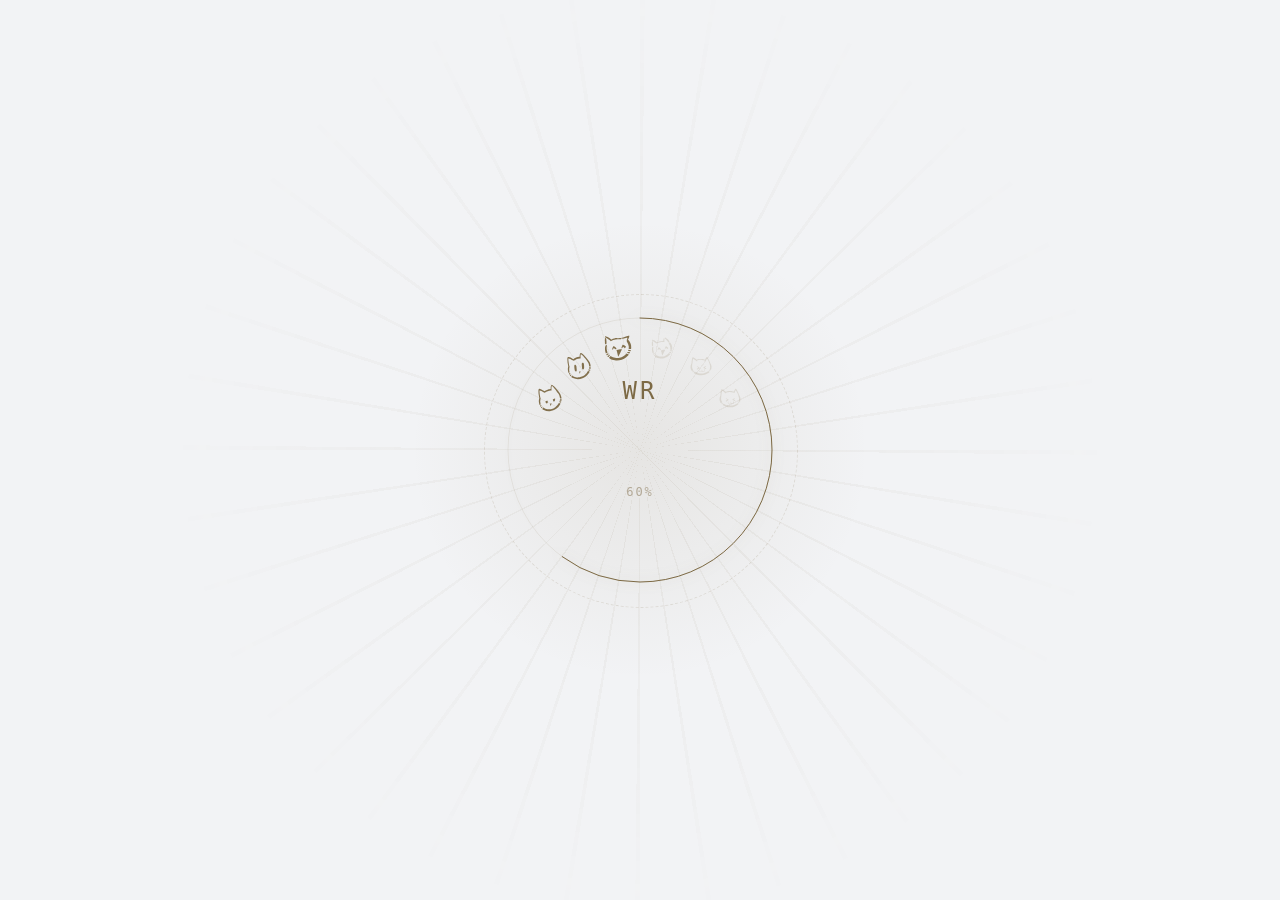
==== commit 17176e55: "feat(interact): v3 = scroll-driven narrative with the site's own cat as guide (A+B) A: one claim -> " ====
--- a/index.html
+++ b/index.html
@@ -141,8 +141,8 @@
     html.js-cursor, html.js-cursor * { cursor: none !important; }
   }
 </style>
-  <script type="module" crossorigin src="/wr-portfolio/assets/index-CxlbbmEG.js"></script>
-  <link rel="stylesheet" crossorigin href="/wr-portfolio/assets/index-DuBsWMbT.css">
+  <script type="module" crossorigin src="/wr-portfolio/assets/index-7J0Mnwmm.js"></script>
+  <link rel="stylesheet" crossorigin href="/wr-portfolio/assets/index-Dhk4j7gX.css">
 </head>
   <body>
         <div id="custom-cursor"><span class="cur-in"><svg class="cur-svg w-dot" viewBox="0 0 16 16" width="21" height="21" fill="none" aria-hidden="true"><g class="ln" fill="none" stroke="currentColor" stroke-width="1.6" stroke-linecap="round" stroke-linejoin="round"><circle cx="8" cy="8" r="4.8" fill="#FF2D2D" stroke="none" opacity="0.16"></circle><circle cx="8" cy="8" r="2.6" fill="#FF2D2D" stroke="none"></circle><circle cx="8" cy="8" r="1.1" fill="#FFD9D4" stroke="none"></circle></g></svg><svg class="cur-svg w-feather" viewBox="0 0 32 32" width="21" height="21" fill="none" aria-hidden="true"><g class="ln" fill="none" stroke="currentColor" stroke-width="1.6" stroke-linecap="round" stroke-linejoin="round"><path d="M4.2 4.2C9.6 5.4 13.8 9.8 12.6 15.4C7 14.8 3.2 9.8 4.2 4.2Z"></path><path d="M5.4 6L11 13.4"></path><path d="M12.2 15L27.5 29.5" stroke-width="2.1"></path></g></svg></span></div>
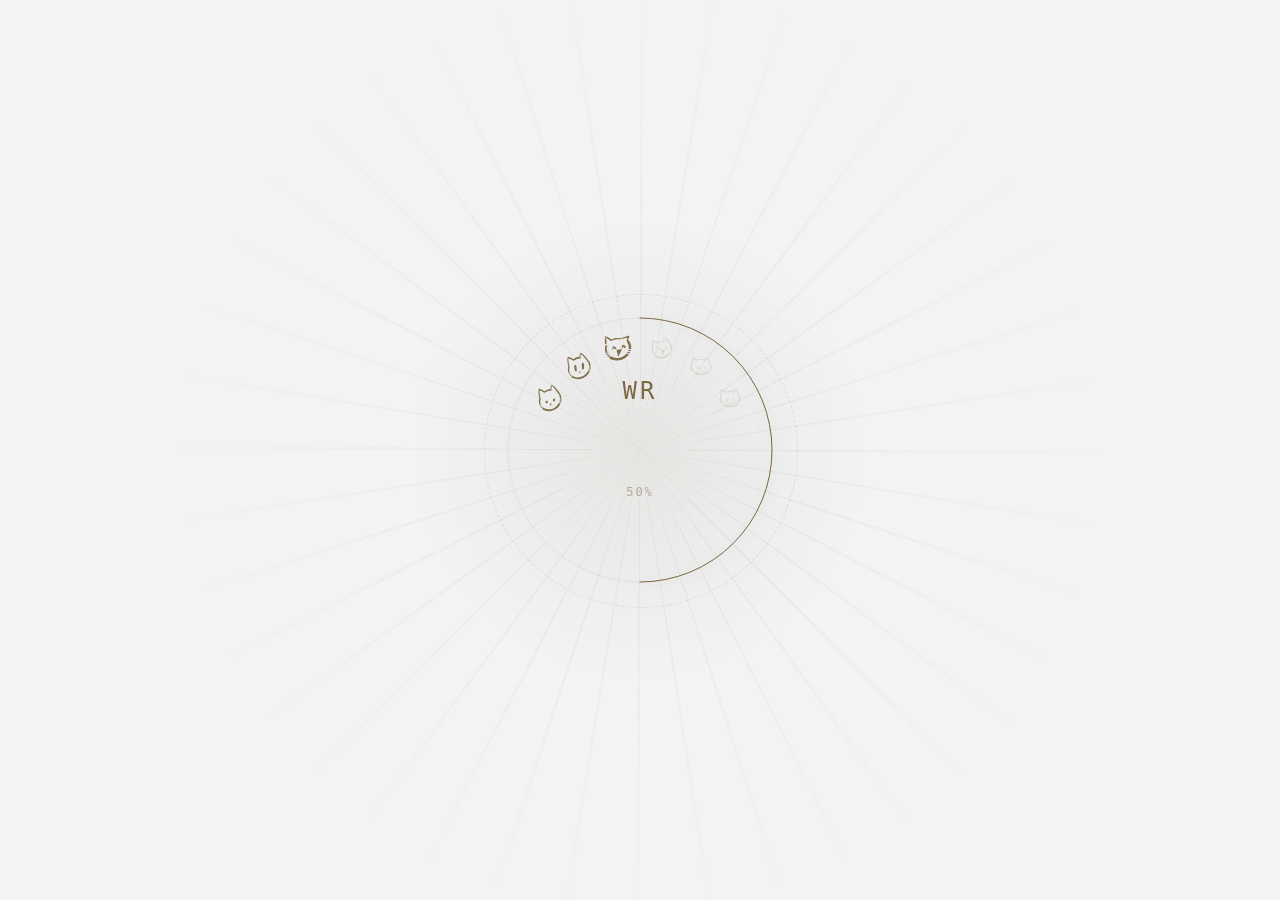
==== commit b37eb09f: "feat(interact): v4 = "interaction design" block, cat playground (in-block only) - renamed to 互动机制设计," ====
--- a/index.html
+++ b/index.html
@@ -141,8 +141,8 @@
     html.js-cursor, html.js-cursor * { cursor: none !important; }
   }
 </style>
-  <script type="module" crossorigin src="/wr-portfolio/assets/index-7J0Mnwmm.js"></script>
-  <link rel="stylesheet" crossorigin href="/wr-portfolio/assets/index-Dhk4j7gX.css">
+  <script type="module" crossorigin src="/wr-portfolio/assets/index-BYmXvYVp.js"></script>
+  <link rel="stylesheet" crossorigin href="/wr-portfolio/assets/index-JOZNhOy0.css">
 </head>
   <body>
         <div id="custom-cursor"><span class="cur-in"><svg class="cur-svg w-dot" viewBox="0 0 16 16" width="21" height="21" fill="none" aria-hidden="true"><g class="ln" fill="none" stroke="currentColor" stroke-width="1.6" stroke-linecap="round" stroke-linejoin="round"><circle cx="8" cy="8" r="4.8" fill="#FF2D2D" stroke="none" opacity="0.16"></circle><circle cx="8" cy="8" r="2.6" fill="#FF2D2D" stroke="none"></circle><circle cx="8" cy="8" r="1.1" fill="#FFD9D4" stroke="none"></circle></g></svg><svg class="cur-svg w-feather" viewBox="0 0 32 32" width="21" height="21" fill="none" aria-hidden="true"><g class="ln" fill="none" stroke="currentColor" stroke-width="1.6" stroke-linecap="round" stroke-linejoin="round"><path d="M4.2 4.2C9.6 5.4 13.8 9.8 12.6 15.4C7 14.8 3.2 9.8 4.2 4.2Z"></path><path d="M5.4 6L11 13.4"></path><path d="M12.2 15L27.5 29.5" stroke-width="2.1"></path></g></svg></span></div>
